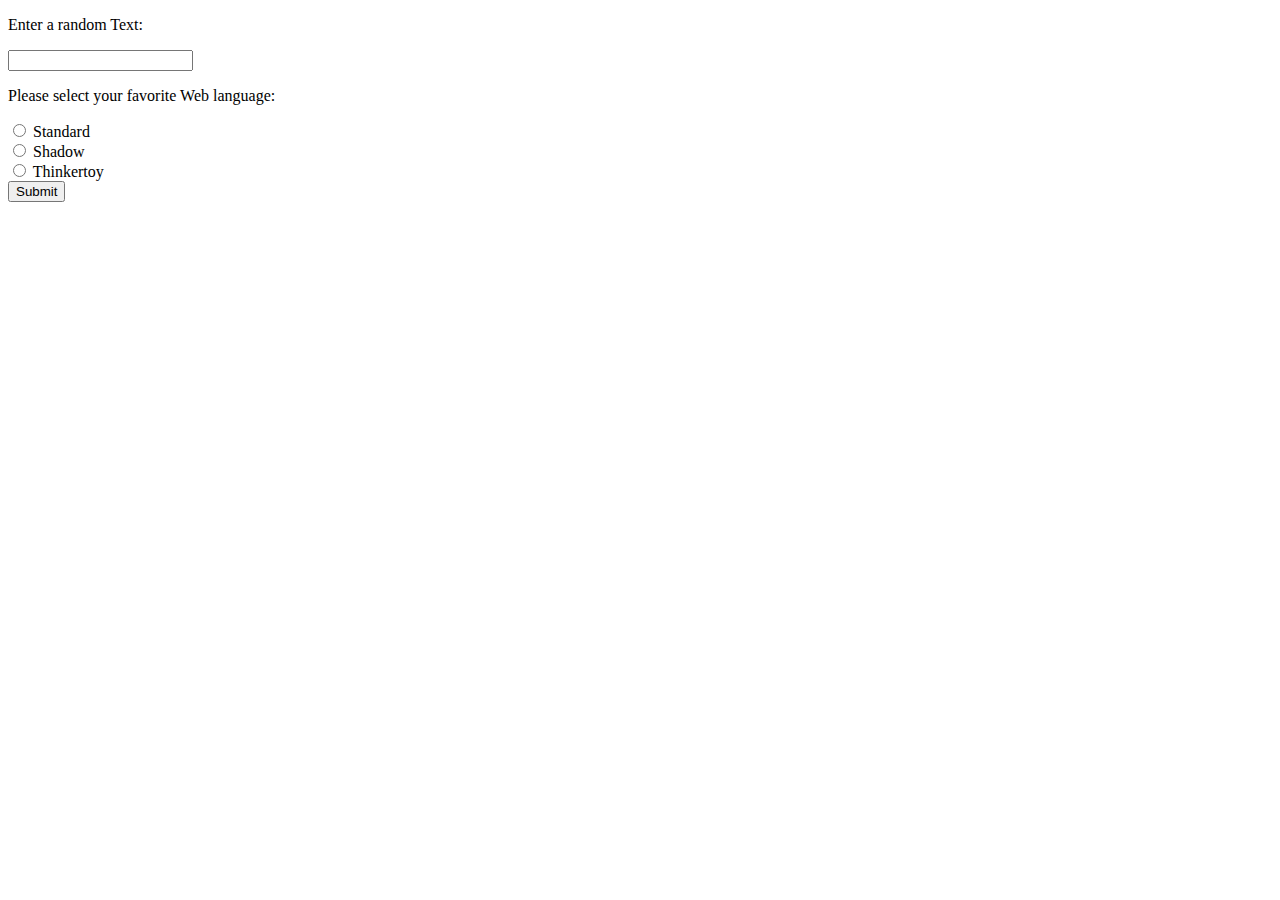
==== static/index.html @ c832fe65 "modifying structure of the project" ====
<!DOCTYPE html>
<html lang="en">

<head>
    <meta charset="UTF-8">
    <meta name="viewport" content="width=device-width, initial-scale=1.0">
    <title>Ascii-art-web</title>
</head>

<body>
    <form action="form.html">
        <p for="Text">Enter a random Text:</p>
        <input type="text"><br>
        <p>Please select your favorite Web language:</p>
        <input type="radio" id="Standard" name="checker">
        <label for="Standard">Standard</label><br>
        <input type="radio" id="Shadow" name="checker">
        <label for="Shadow">Shadow</label><br>
        <input type="radio" id="Thinkertoy" name="checker">
        <label for="Thinkertoy">Thinkertoy</label><br>
        <button type="submit">Submit</button>
    </form>
</body>

</html>
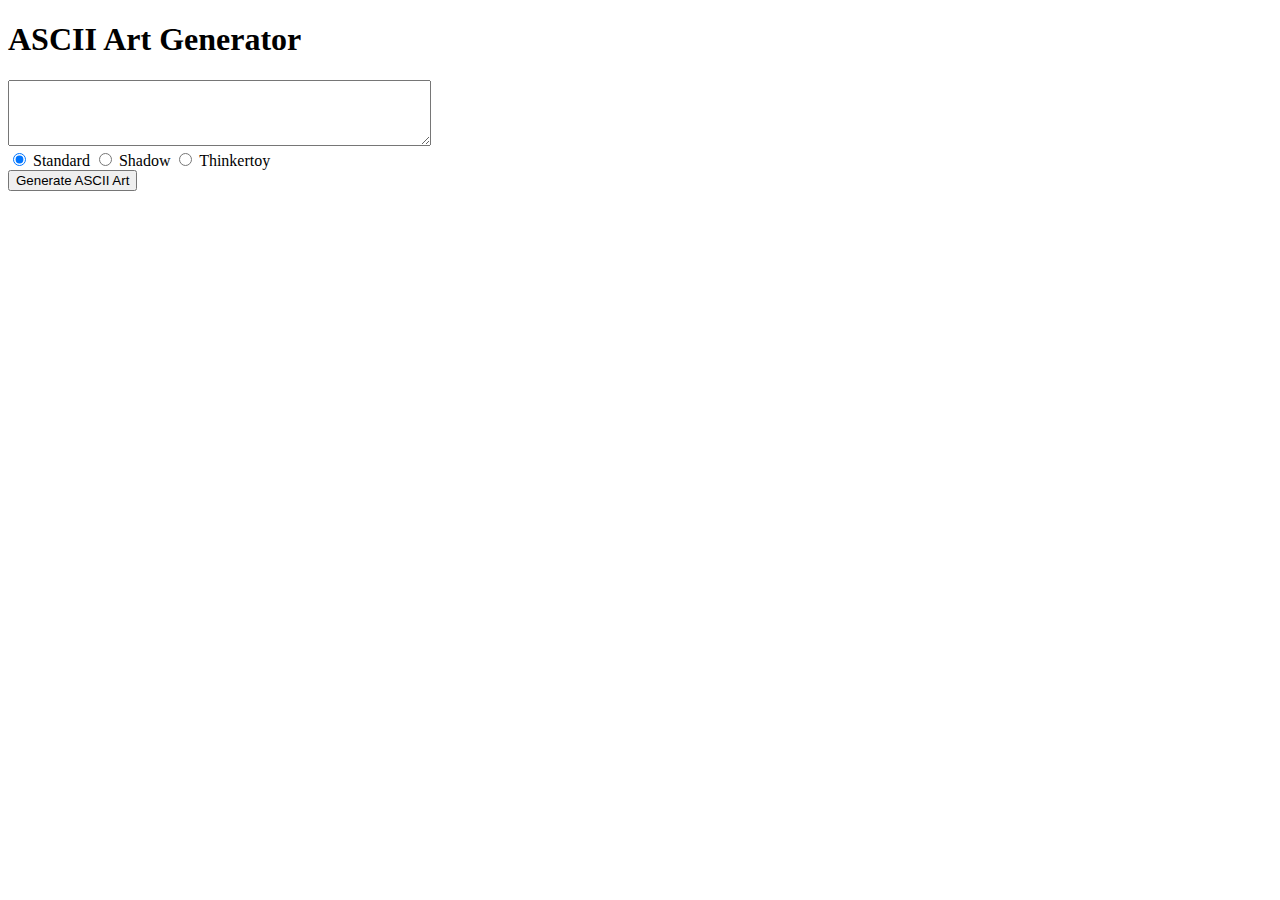
==== commit c7ceb874: "not the final code" ====
--- a/static/index.html
+++ b/static/index.html
@@ -1,25 +1,17 @@
 <!DOCTYPE html>
-<html lang="en">
-
+<html>
 <head>
-    <meta charset="UTF-8">
-    <meta name="viewport" content="width=device-width, initial-scale=1.0">
-    <title>Ascii-art-web</title>
+    <title>ASCII Art Generator</title>
 </head>
-
 <body>
-    <form action="form.html">
-        <p for="Text">Enter a random Text:</p>
-        <input type="text"><br>
-        <p>Please select your favorite Web language:</p>
-        <input type="radio" id="Standard" name="checker">
-        <label for="Standard">Standard</label><br>
-        <input type="radio" id="Shadow" name="checker">
-        <label for="Shadow">Shadow</label><br>
-        <input type="radio" id="Thinkertoy" name="checker">
-        <label for="Thinkertoy">Thinkertoy</label><br>
-        <button type="submit">Submit</button>
+    <h1>ASCII Art Generator</h1>
+    <form action="/ascii-art" method="post">
+        <textarea name="text" rows="4" cols="50" required></textarea><br>
+        <input type="radio" name="banner" value="standard" checked> Standard
+        <input type="radio" name="banner" value="shadow"> Shadow
+        <input type="radio" name="banner" value="thinkertoy"> Thinkertoy<br>
+        <input type="submit" value="Generate ASCII Art">
     </form>
+    <div id="result"></div>
 </body>
-
 </html>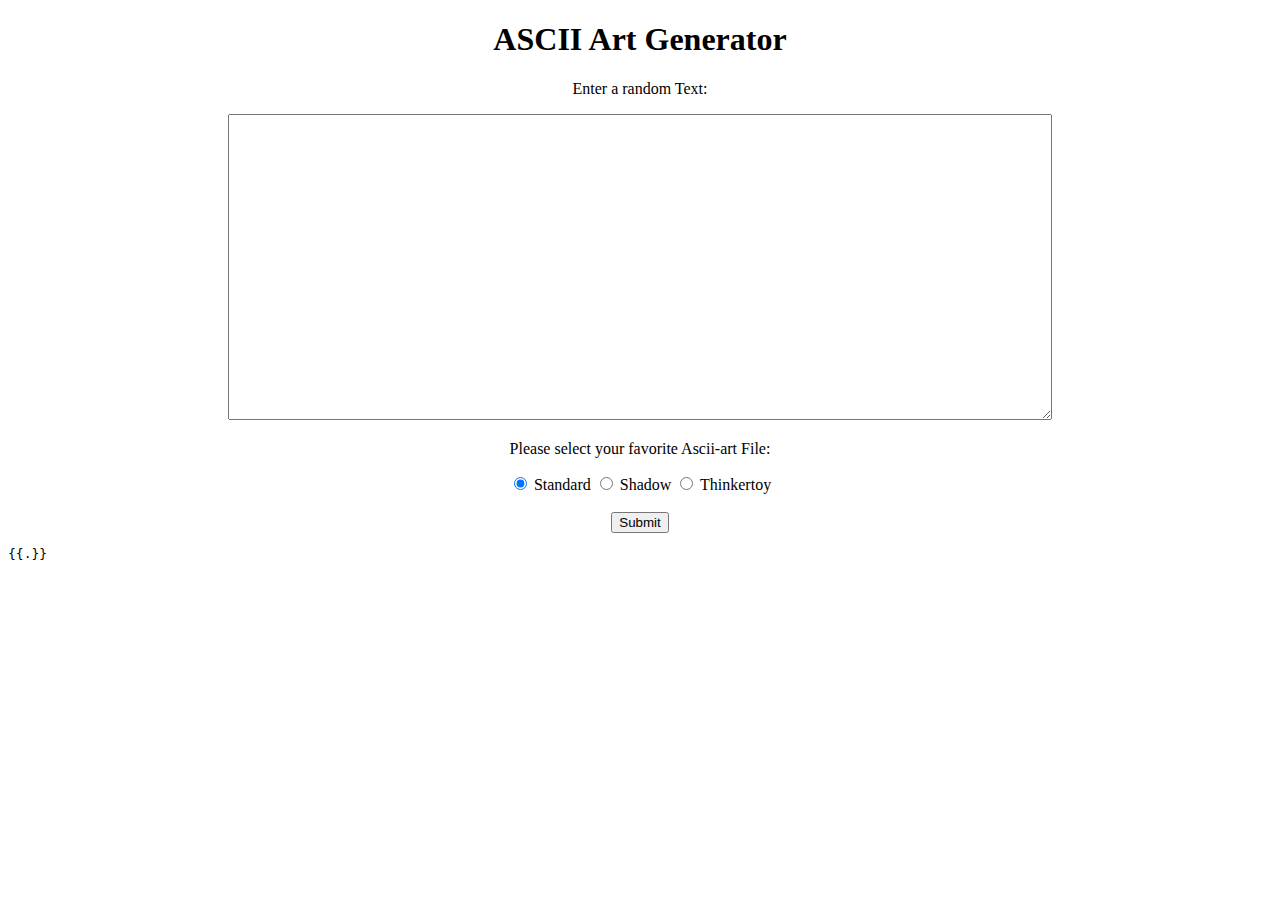
==== commit fef4c66d: "Enhancing" ====
--- a/static/index.html
+++ b/static/index.html
@@ -1,17 +1,31 @@
 <!DOCTYPE html>
-<html>
+<html lang="en">
+
 <head>
-    <title>ASCII Art Generator</title>
+    <meta charset="UTF-8">
+    <meta name="viewport" content="width=device-width, initial-scale=1.0">
+    <title>Ascii-art-web</title>
 </head>
+
 <body>
-    <h1>ASCII Art Generator</h1>
-    <form action="/ascii-art" method="post">
-        <textarea name="text" rows="4" cols="50" required></textarea><br>
-        <input type="radio" name="banner" value="standard" checked> Standard
-        <input type="radio" name="banner" value="shadow"> Shadow
-        <input type="radio" name="banner" value="thinkertoy"> Thinkertoy<br>
-        <input type="submit" value="Generate ASCII Art">
-    </form>
-    <div id="result"></div>
+    <center>
+        <h1>ASCII Art Generator</h1>
+        <p>Enter a random Text:</p>
+        <form action="/ascii-art" method="post">
+            <textarea name="text" rows="20" cols="100" required align="center"></textarea><br>
+            <p>Please select your favorite Ascii-art File:</p>
+            <input type="radio" id="standard" value="standard" name="banner" checked>
+            <label for="Standard">Standard</label>
+            <input type="radio" id="shadow" value="shadow" name="banner">
+            <label for="Shadow">Shadow</label>
+            <input type="radio" id="thinkertoy" value="thinkertoy" name="banner">
+            <label for="Thinkertoy">Thinkertoy</label><br><br>
+            <button type="submit">Submit</button>
+        </form>
+        <div align="left">
+            <pre>{{.}}</pre>
+        </div>
+    </center>
 </body>
+
 </html>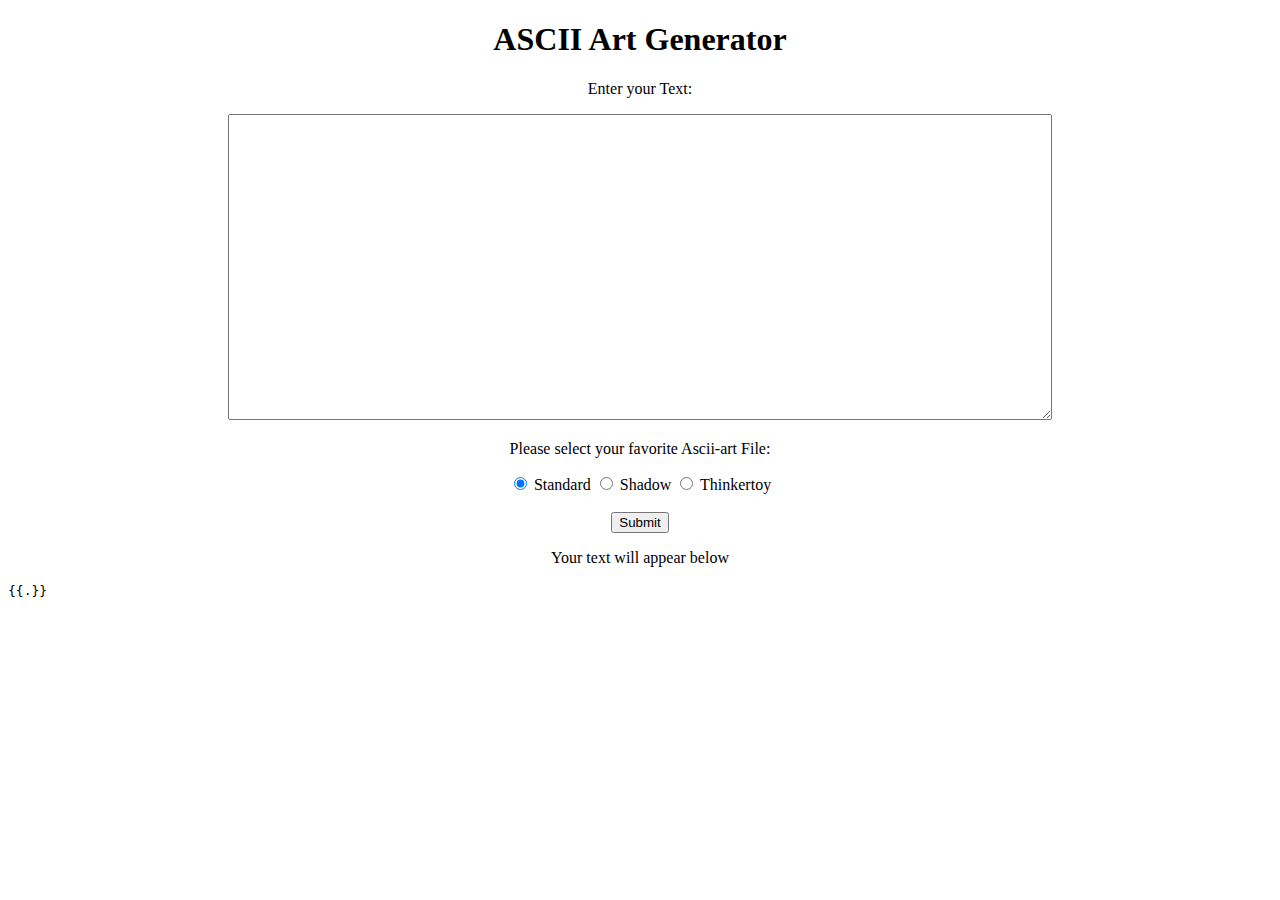
==== commit a1f00ccc: "Enhancement" ====
--- a/static/index.html
+++ b/static/index.html
@@ -10,7 +10,7 @@
 <body>
     <center>
         <h1>ASCII Art Generator</h1>
-        <p>Enter a random Text:</p>
+        <p>Enter your Text:</p>
         <form action="/ascii-art" method="post">
             <textarea name="text" rows="20" cols="100" required align="center"></textarea><br>
             <p>Please select your favorite Ascii-art File:</p>
@@ -20,7 +20,8 @@
             <label for="Shadow">Shadow</label>
             <input type="radio" id="thinkertoy" value="thinkertoy" name="banner">
             <label for="Thinkertoy">Thinkertoy</label><br><br>
-            <button type="submit">Submit</button>
+            <button type="submit">Submit</button><br>
+            <p>Your text will appear below</p>
         </form>
         <div align="left">
             <pre>{{.}}</pre>
